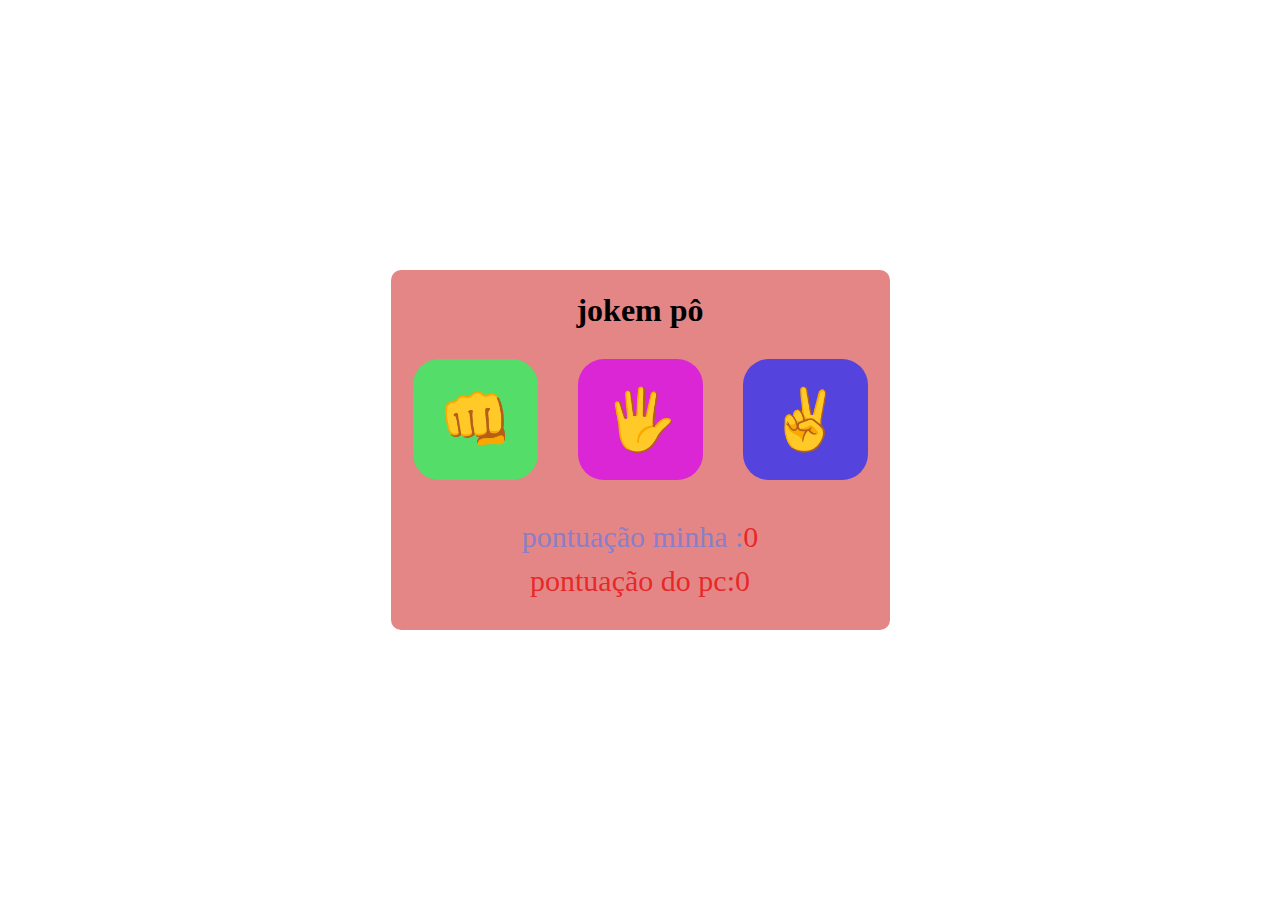
==== java scripts. pt 3/math.js/jokenpow/index.html @ 5a59af0f "mudança do nome da pasta 02/09/24" ====
<!DOCTYPE html>
<html lang="en">

<head>
    <meta charset="UTF-8">
    <meta name="viewport" content="width=device-width, initial-scale=1.0">
    <title>joken pô</title>
    <link rel="stylesheet" href="./style.css">
</head>

<body>
    <div class="container">
        <H1>jokem pô </H1>
        <div class="buttons">
            <button id="rock" onclick="playhuman('rock')">&#x1f44a;</button>
            <button id="paper" onclick="playhuman('paper')">&#x1f590;</button>
            <button id="scissors" onclick="playhuman('scissors')">&#x270c;</button>
        </div>
        <p class=" result"> </p>
        <p class="your-score">pontuação minha :<span id="human-score">0</span></p>
        <p class="Machine-score">pontuação do pc:<span id="Machine-score">0</span></p>
    </div>
    
    
</body>

<script src="./script.js"></script>

</html>
---- java scripts. pt 3/math.js/jokenpow/style.css ----
*{ margin : 0;
    padding: 0; 
    box-sizing: border-box}
 

body{background: url(https://img.freepik.com/fotos-premium/criacao-de-inteligencia-artificial-ai-por-robos-humanos-e-maos-humanas-estao-tocando-e-se-conectando_154993-1648.jpg?w=2000)
    ;display: flex;
    justify-content: center;
    align-items: center;
    min-height: 100vh;   
     background-size: cover;}


.container{padding: 22px;
    border-radius: 10px;
    background-color: #dd6868cc;
    display: flex;
    flex-direction: column;
    align-items: center;
    justify-content: center;
;}




    .buttons{display: flex;
        gap: 40px;
        margin: 30px 0;}


button{padding: 25px;
    font-size: 60px;
    cursor: pointer;
    border: none;
    border-radius: 26px;

}

button:hover {opacity: 0.7;
    transition:
    opacity 0.5s ease-in-out;}

#rock{background-color:#2ff360cc ;}
#paper{background-color: #d70ee9cc;}
#scissors{background-color:#2f32f3cc ;}


p  {font-weight: 500;
    margin-bottom: 10px;
    }

   .your-score , span {color: #717cdbcc;
    font-size: 30px;}

   .Machine-score , span {color :#e90e0ecc;
    font-size: 30px;
   }

    .result{font-size: 30px;color: #030303;}
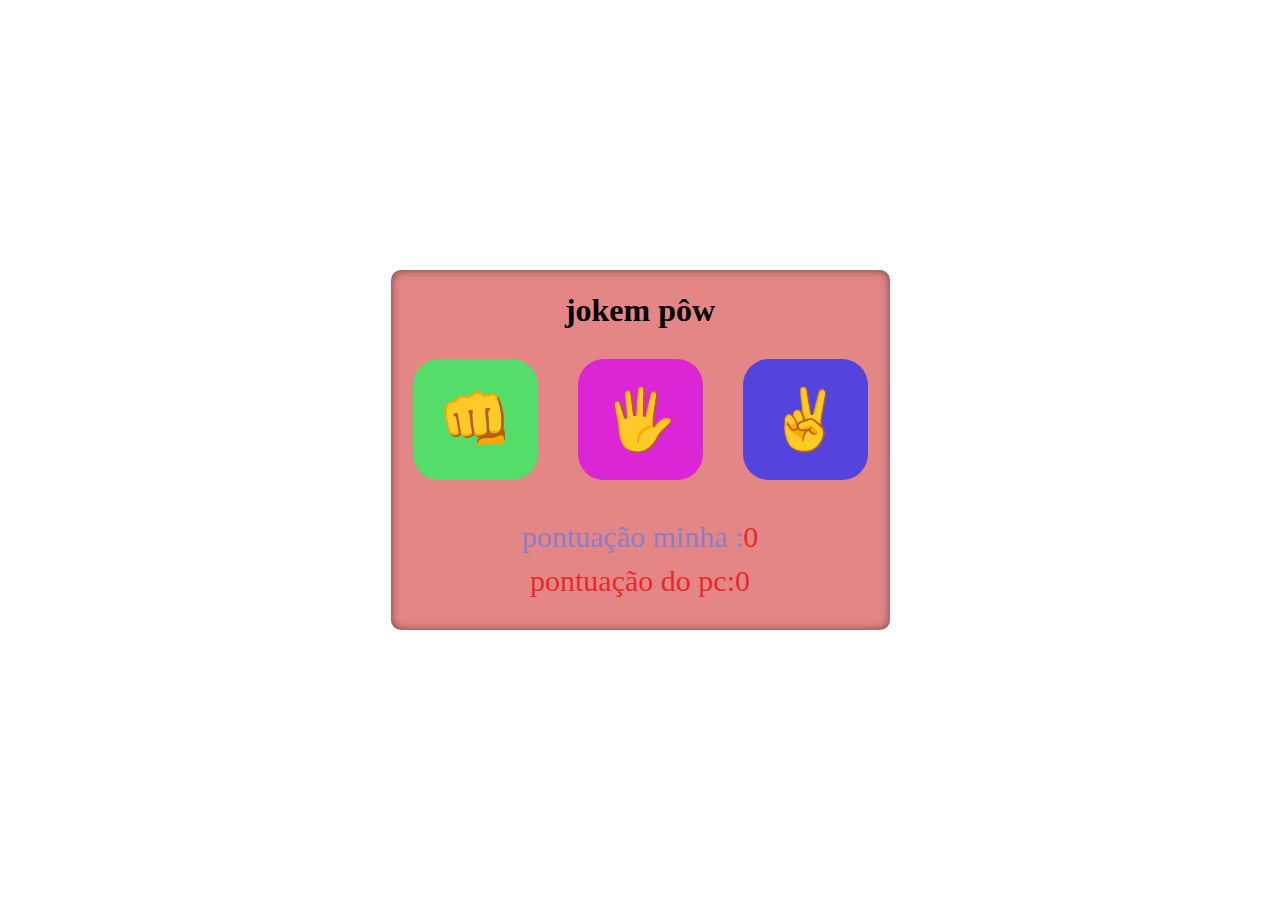
==== commit 09d67567: "aula jokempow 3/09/24 fim" ====
--- a/java scripts. pt 3/math.js/jokenpow/index.html
+++ b/java scripts. pt 3/math.js/jokenpow/index.html
@@ -10,7 +10,7 @@
 
 <body>
     <div class="container">
-        <H1>jokem pô </H1>
+        <H1>jokem pôw </H1>
         <div class="buttons">
             <button id="rock" onclick="playhuman('rock')">&#x1f44a;</button>
             <button id="paper" onclick="playhuman('paper')">&#x1f590;</button>
@@ -20,8 +20,8 @@
         <p class="your-score">pontuação minha :<span id="human-score">0</span></p>
         <p class="Machine-score">pontuação do pc:<span id="Machine-score">0</span></p>
     </div>
-    
-    
+
+
 </body>
 
 <script src="./script.js"></script>
--- a/java scripts. pt 3/math.js/jokenpow/style.css
+++ b/java scripts. pt 3/math.js/jokenpow/style.css
@@ -1,34 +1,42 @@
-*{ margin : 0;
-    padding: 0; 
-    box-sizing: border-box}
- 
+* {
+    margin: 0;
+    padding: 0;
+    box-sizing: border-box
+}
 
-body{background: url(https://img.freepik.com/fotos-premium/criacao-de-inteligencia-artificial-ai-por-robos-humanos-e-maos-humanas-estao-tocando-e-se-conectando_154993-1648.jpg?w=2000)
-    ;display: flex;
+
+body {
+    background: url(  https://picsum.photos/1600/900 );
+    display: flex;
     justify-content: center;
     align-items: center;
-    min-height: 100vh;   
-     background-size: cover;}
+    min-height: 100vh;
+    background-size: cover;
 
-
-.container{padding: 22px;
-    border-radius: 10px;
-    background-color: #dd6868cc;
-    display: flex;
-    flex-direction: column;
-    align-items: center;
-    justify-content: center;
-;}
+    .container {
+        padding: 22px;
+        border-radius: 10px;
+        background-color: #dd6868cc;
+        display: flex;
+        flex-direction: column;
+        align-items: center;
+        justify-content: center;
+        box-shadow: inset 0 0 10px rgba(0, 0, 0, 0.5);
+    }
+}
 
 
 
 
-    .buttons{display: flex;
-        gap: 40px;
-        margin: 30px 0;}
+.buttons {
+    display: flex;
+    gap: 40px;
+    margin: 30px 0;
+}
 
 
-button{padding: 25px;
+button {
+    padding: 25px;
     font-size: 60px;
     cursor: pointer;
     border: none;
@@ -36,29 +44,43 @@
 
 }
 
-button:hover {opacity: 0.7;
+button:hover {
+    opacity: 0.7;
     transition:
-    opacity 0.5s ease-in-out;}
+        opacity 0.5s ease-in-out;
+}
 
-#rock{background-color:#2ff360cc ;}
-#paper{background-color: #d70ee9cc;}
-#scissors{background-color:#2f32f3cc ;}
+#rock {
+    background-color: #2ff360cc;
+}
+
+#paper {
+    background-color: #d70ee9cc;
+}
+
+#scissors {
+    background-color: #2f32f3cc;
+}
 
 
-p  {font-weight: 500;
+p {
+    font-weight: 500;
     margin-bottom: 10px;
-    }
+}
 
-   .your-score , span {color: #717cdbcc;
-    font-size: 30px;}
+.your-score,
+span {
+    color: #717cdbcc;
+    font-size: 30px;
+}
 
-   .Machine-score , span {color :#e90e0ecc;
+.Machine-score,
+span {
+    color: #e90e0ecc;
     font-size: 30px;
-   }
+}
 
-    .result{font-size: 30px;color: #030303;}
-
-
-   
-
-
+.result {
+    font-size: 30px;
+    color: #030303;
+}